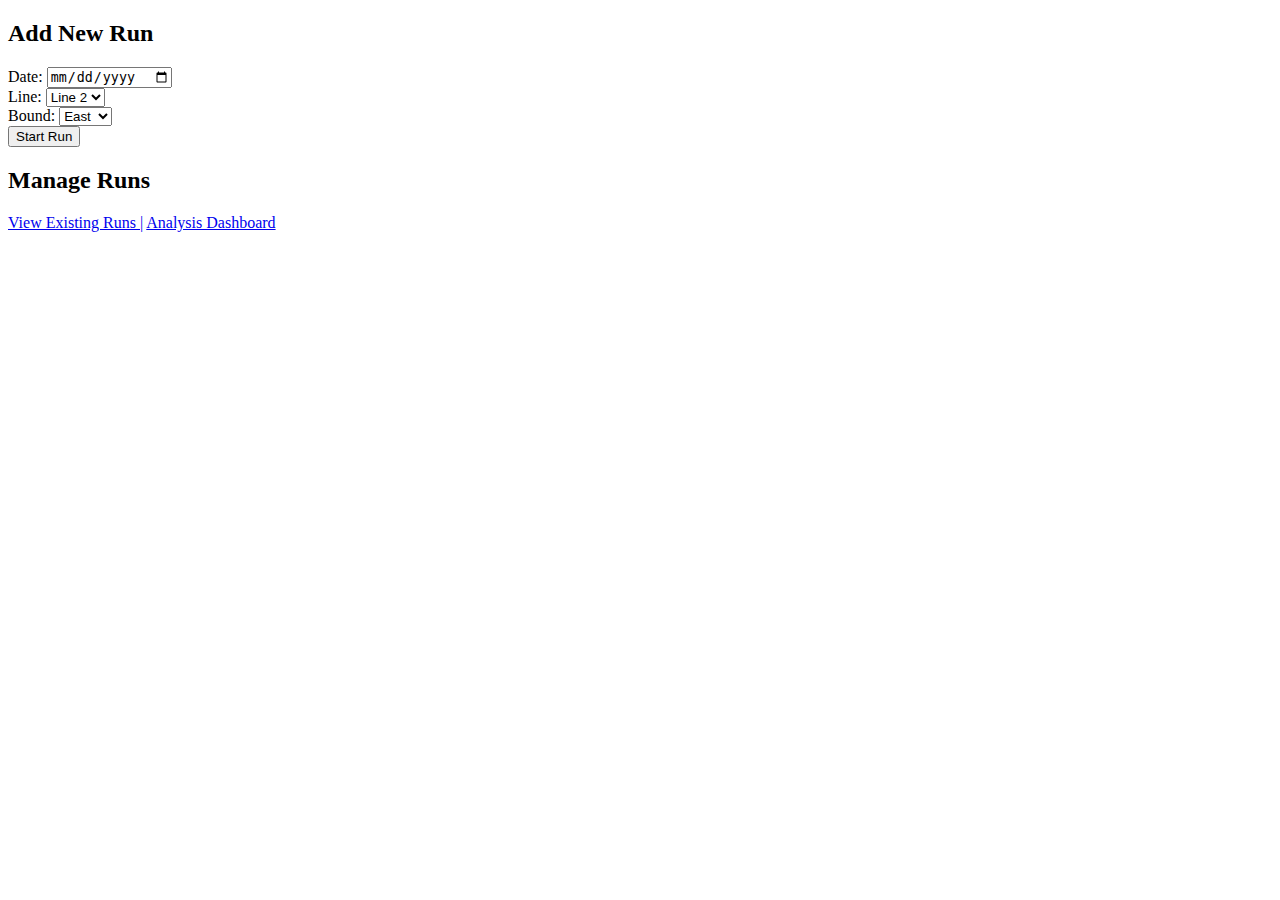
==== index.html @ b2becda6 "Adding main content" ====
<!DOCTYPE html>
<html lang="en">
<head>
    <meta charset="UTF-8">
    <meta name="viewport" content="width=device-width, initial-scale=1.0">
    <title>RFID Train Analysis</title>
    <link rel="stylesheet" href="styles.css">
</head>
<body>
    <div class="container">
        <div id="addRunSection"> <!-- Enclose the 'Add New Run' section -->
            <!-- Add New Run -->
            <h2>Add New Run</h2>
            <label>Date: <input type="date" id="runDate"></label><br>
            <label>Line: <select id="lineNumber">
                <option value="line2">Line 2</option>
            </select></label><br>
            <label>Bound: <select id="bound">
                <option value="east">East</option>
                <option value="west">West</option>
            </select></label><br>
            <button onclick="startRun()">Start Run</button>
        </div>
        
        <div id="tagEntrySection" style="display: none;"> <!-- This section is for entering tag measurements -->
            <h3>Tag Entry</h3>
            Tag ID: <span id="currentTagID"></span><br>
            Database Position: <span id="currentTagPosition"></span><br>
            <label>Reported Position: <input type="number" step="any" id="reportedPosition" pattern="^\d*(\.\d{0,2})?$"></label><br>
            <button onclick="saveMeasurement()">Save Measurement & Next</button>
            <button onclick="skipTag()">Skip</button>
            <button onclick="saveAndExit()">Save & Exit</button>
        </div>

        <h2>Manage Runs</h2>
        <a href="runs.html">View Existing Runs |</a>
        <script>
            // Check if there's a run to continue with when the page loads
            window.onload = function() {
                const continueRunIndex = localStorage.getItem('continueRunIndex');
                if (continueRunIndex !== null) {
                    // Remove the saved index from localStorage
                    localStorage.removeItem('continueRunIndex');
                    
                    // Load the saved run
                    currentRun = allRuns[Number(continueRunIndex)];
                    currentTagIndex = currentRun.measurements.length;
                    
                    // Start the tag entry process immediately
                    showTag();
        
                    // Hide the "Add New Run" section
                    document.getElementById('addRunSection').style.display = 'none';
                }
            }
        </script>
        <a href="analysis.html"> Analysis Dashboard</a>
        <script src="script.js"></script>
    </div>
</body>
</html>
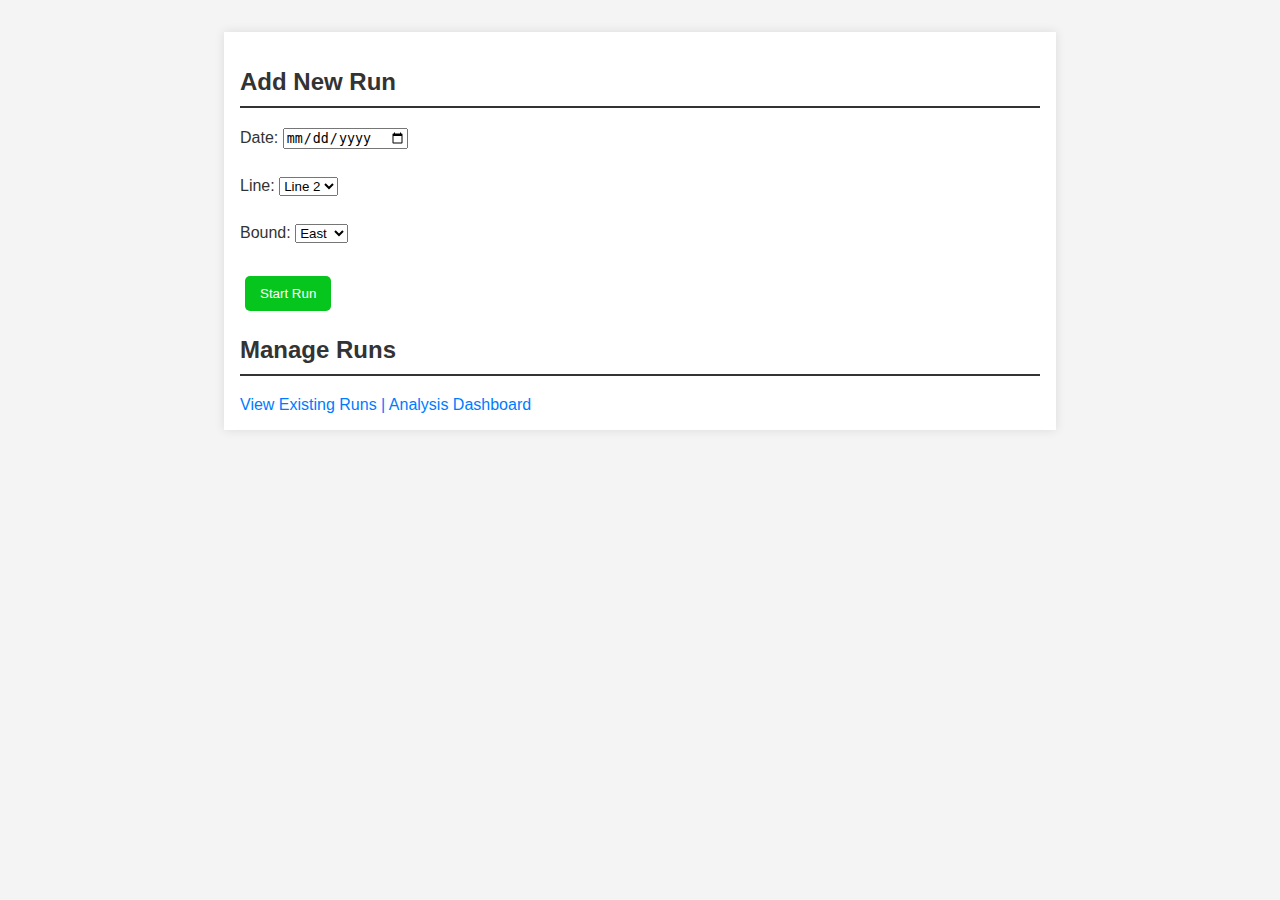
==== commit b1a67130: "Making changes to allow user to go back tags" ====
--- a/index.html
+++ b/index.html
@@ -27,7 +27,8 @@
             Tag ID: <span id="currentTagID"></span><br>
             Database Position: <span id="currentTagPosition"></span><br>
             <label>Reported Position: <input type="number" step="any" id="reportedPosition" pattern="^\d*(\.\d{0,2})?$"></label><br>
-            <button onclick="saveMeasurement()">Save Measurement & Next</button>
+            <button onclick="previousTag()">Previous Tag</button>
+            <button onclick="saveMeasurement()">Save & Next</button>
             <button onclick="skipTag()">Skip</button>
             <button onclick="saveAndExit()">Save & Exit</button>
         </div>
--- a/styles.css
+++ b/styles.css
@@ -0,0 +1,69 @@
+body {
+    font-family: Arial, sans-serif;
+    margin: 0;
+    padding: 0;
+    background-color: #f4f4f4;
+    color: #333;
+}
+
+.container {
+    max-width: 800px;
+    margin: 2rem auto;
+    padding: 1rem;
+    background-color: #fff;
+    box-shadow: 0 0 10px rgba(0, 0, 0, 0.1);
+}
+
+h2, h3 {
+    border-bottom: 2px solid #333;
+    padding-bottom: 10px;
+}
+
+button {
+    padding: 10px 15px;
+    margin: 5px;
+    border: none;
+    cursor: pointer;
+    background-color: #06c51c;
+    color: #fff;
+    border-radius: 5px;
+    transition: background-color 0.2s;
+}
+
+button:hover {
+    background-color: #0056b3;
+}
+
+a {
+    text-decoration: none;
+    color: #007BFF;
+}
+
+a:hover {
+    text-decoration: underline;
+}
+
+label {
+    display: block;
+    margin-bottom: 10px;
+}
+
+table {
+    width: 100%;
+    border-collapse: collapse;
+    margin-top: 20px;
+}
+
+th, td {
+    border: 1px solid #ddd;
+    padding: 8px;
+    text-align: left;
+}
+
+th {
+    background-color: #f2f2f2;
+}
+
+tr:hover {
+    background-color: #f5f5f5;
+}